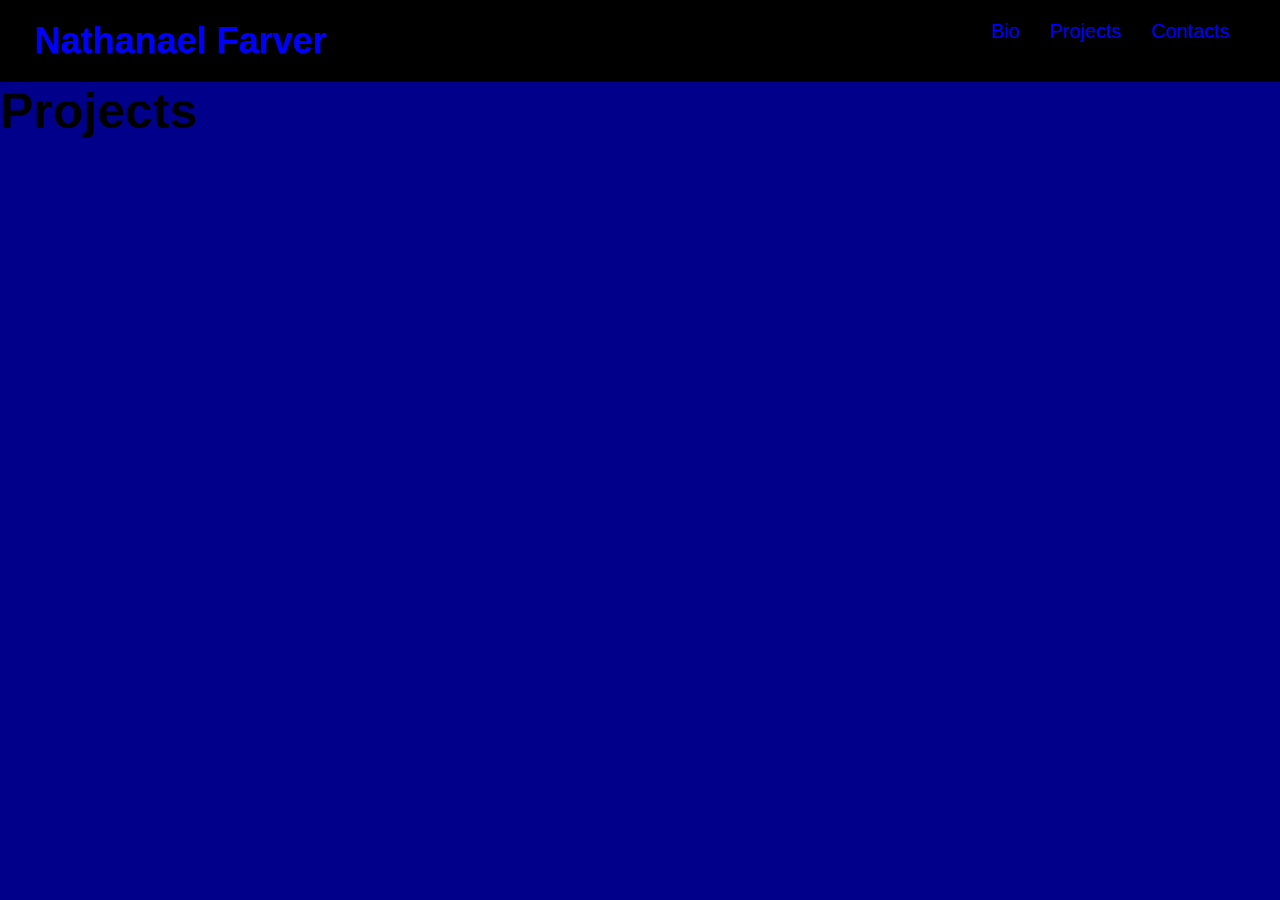
==== projects.html @ 918de8de "added projects page" ====
<!DOCTYPE html>
<html lang="en">
        
<head>

    <meta charset="UTF-8" />
    <title>Projects-Nfarver Portfolio</title>
    <link rel="stylesheet" href="./assets/css/style.css">
    <link rel="stylesheet" href="./assets/css/projectstyle.css" />

</head>

<body>
    <!--start of the project page-->
    <header>
        <h1>
            <a href="/">
                Nathanael Farver
            </a>
        </h1>
        <nav>
            <ul>
                <li>
                    <a href="./index.html#Bio">Bio</a>
                </li>
                <li>
                    <a href="./index.html#projects">Projects</a>
                </li>
                <li>
                    <a href="./index.html#contact">Contacts</a>
                </li>
            </ul>
        </nav>
    </header>

    <section class="projects">
        <h1>Projects</h1>
        
    </section>
</body>
</html>
---- assets/css/style.css ----
:root {
    --primary-color: blue;
    --secondary-color: red;
    --tertieary-color: black;
}

* {
    box-sizing: border-box;
    margin:0;
    padding: 0;
}

body {
    color: var(--tertieary-color);
    font-family:Arial, Helvetica, sans-serif;   
}

/* Header / Nav Bar Style Start */

header {
    padding: 20px 35px;
    background-color: var(--tertieary-color);
    display: flex;
    justify-content: space-between;
    flex-wrap: wrap;
    position: sticky;
    top: 0;
}

header h1 {
    font-weight: bold;
    margin: 0;
    font-size: 36px;
    color: var(--primary-color);
    text-shadow: 0 0 10px rgba(0, 0, 0, 0.5);
}

header a {
    text-decoration: none;
    color: var(--primary-color);
}

header nav ul {
    display: flex;
    flex-wrap: wrap;
    justify-content: space-between;
    align-items: center;
    list-style: none;
}

header nav ul li a {
    padding: 10px 15px;
    font-weight: lighter;
    font-size: 1.55vw;
    text-shadow: 0 0 10px rgba(0, 0, 0, 0.5);
}

header nav ul li a:hover {
    background: var(--primary-color);
    color: var(--secondary-color);
    border-radius: 15px;
    text-shadow: none;
}

/* Header / Nav Style End*/

/* Footer Styles Start */
footer {
    background: grey;
    padding: 40px 35px;
    display: flex;
    justify-content: space-between;
    flex-wrap: wrap;
    width: 100%;
}

footer li {
    display: flex;
    flex-wrap: wrap;
    justify-content: space-between;
    align-items: center;
    list-style: none;
    padding: 10px 15px;
    font-weight: lighter;
    font-size: 1vw;
    text-shadow: 0 0 10px rgba(0, 0, 0, 0.5);
}



.bio img{
    max-width: 200px;
    max-height: 200px;
}

.contact img {
    max-width: 100px;
    min-height: 100px;
}
 
body {
    background-color: darkblue;
}

.bio {
    background-color: grey;
    font-weight: lighter;
    font-family: Arial, Helvetica, sans-serif;
    display: flex;
    flex-wrap: wrap;
}

.projects {
    display:flex;
    flex-wrap: wrap;

}

.projects h1 {
    font-family: Arial, Helvetica, sans-serif;
    font-size: 50px;
    text-align: center;
    font-weight: bolder;

}
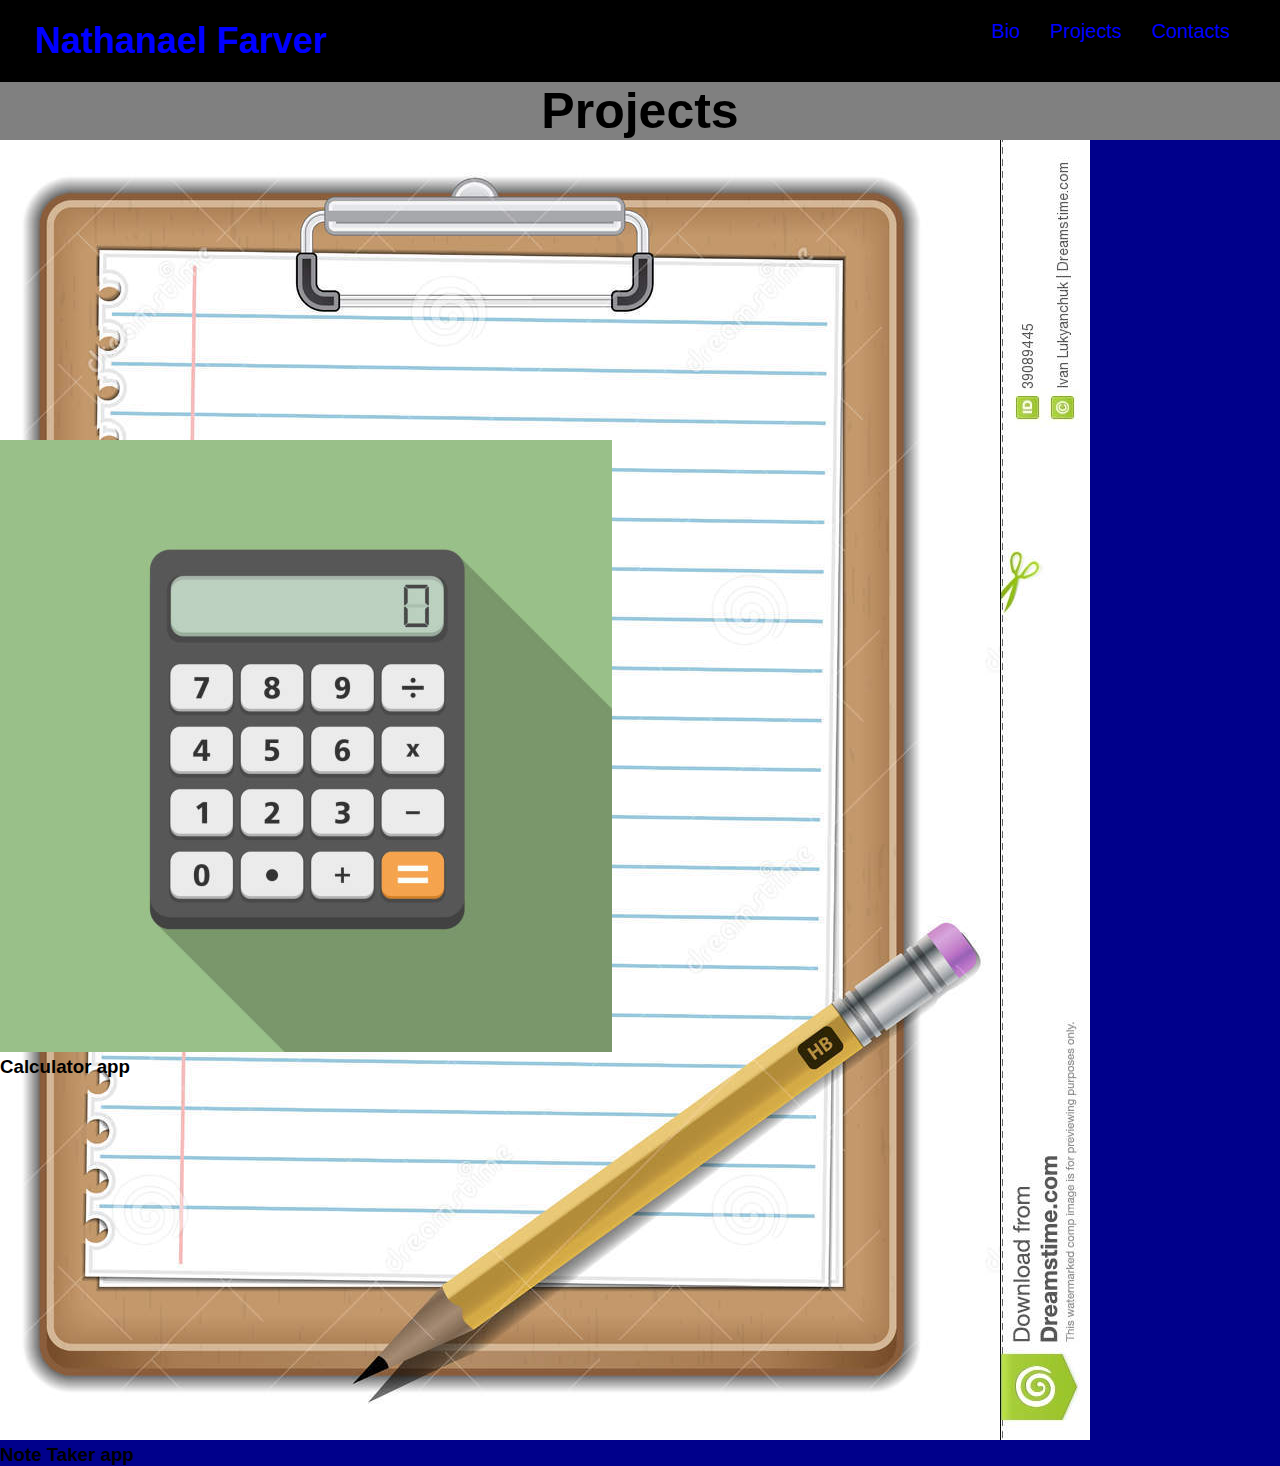
==== commit 58ad37e7: "working on placeholders for project page" ====
--- a/projects.html
+++ b/projects.html
@@ -14,7 +14,7 @@
     <!--start of the project page-->
     <header>
         <h1>
-            <a href="/">
+            <a href="./index.html">
                 Nathanael Farver
             </a>
         </h1>
@@ -33,9 +33,24 @@
         </nav>
     </header>
 
-    <section class="projects">
-        <h1>Projects</h1>
-        
-    </section>
+    <div class="projects">
+        <section>
+            <h1>Projects</h1>
+        </section>
+    </div>
+
+    <div>
+        <section class="project-image">
+            <img src="./assets/images/notepad-pencil-vector-illustration-39089445.jpg" alt="notepad-pencil">
+            <h3>Note Taker app</h3>
+        </section>
+    </div>
+    <div>
+        <section class="project-image">
+            <img src="./assets/images/calculator.jpg" alt="Calculator">
+            <h3>Calculator app</h3>
+        </section>
+    </div>
+    
 </body>
 </html>--- a/assets/css/style.css
+++ b/assets/css/style.css
@@ -110,17 +110,5 @@
     flex-wrap: wrap;
 }
 
-.projects {
-    display:flex;
-    flex-wrap: wrap;
 
-}
 
-.projects h1 {
-    font-family: Arial, Helvetica, sans-serif;
-    font-size: 50px;
-    text-align: center;
-    font-weight: bolder;
-
-}
-
--- a/assets/css/projectstyle.css
+++ b/assets/css/projectstyle.css
@@ -0,0 +1,14 @@
+
+.projects h1 {
+    font-family: Arial, Helvetica, sans-serif;
+    font-size: 50px;
+    text-align: center;
+    font-weight: bolder;
+    background-color: grey;
+
+}
+
+.project-image {
+    max-height: 300px;
+    max-width: 300px;
+}
